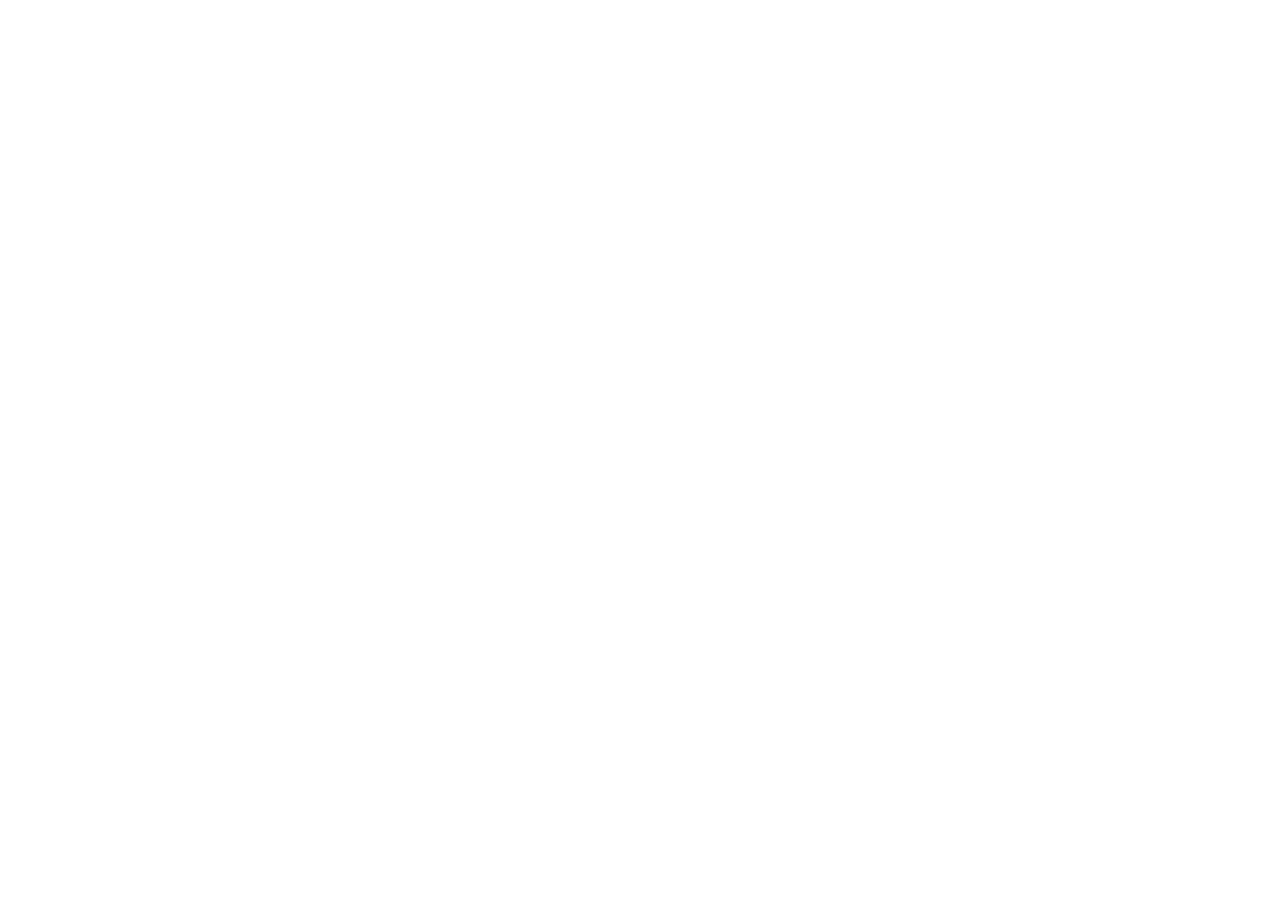
==== index.html @ 83d4d9e8 "Create index.html" ====
<!DOCTYPE html>
<html lang="en">
<head>
    <meta charset="UTF-8">
    <meta name="viewport" content="width=device-width, initial-scale=1.0">
    <link rel="stylesheet" href="styles.css">
    <title>Ion Simulation</title>
</head>
<body>
    <canvas id="ionCanvas"></canvas>
    <script src="script.js"></script>
</body>
</html>
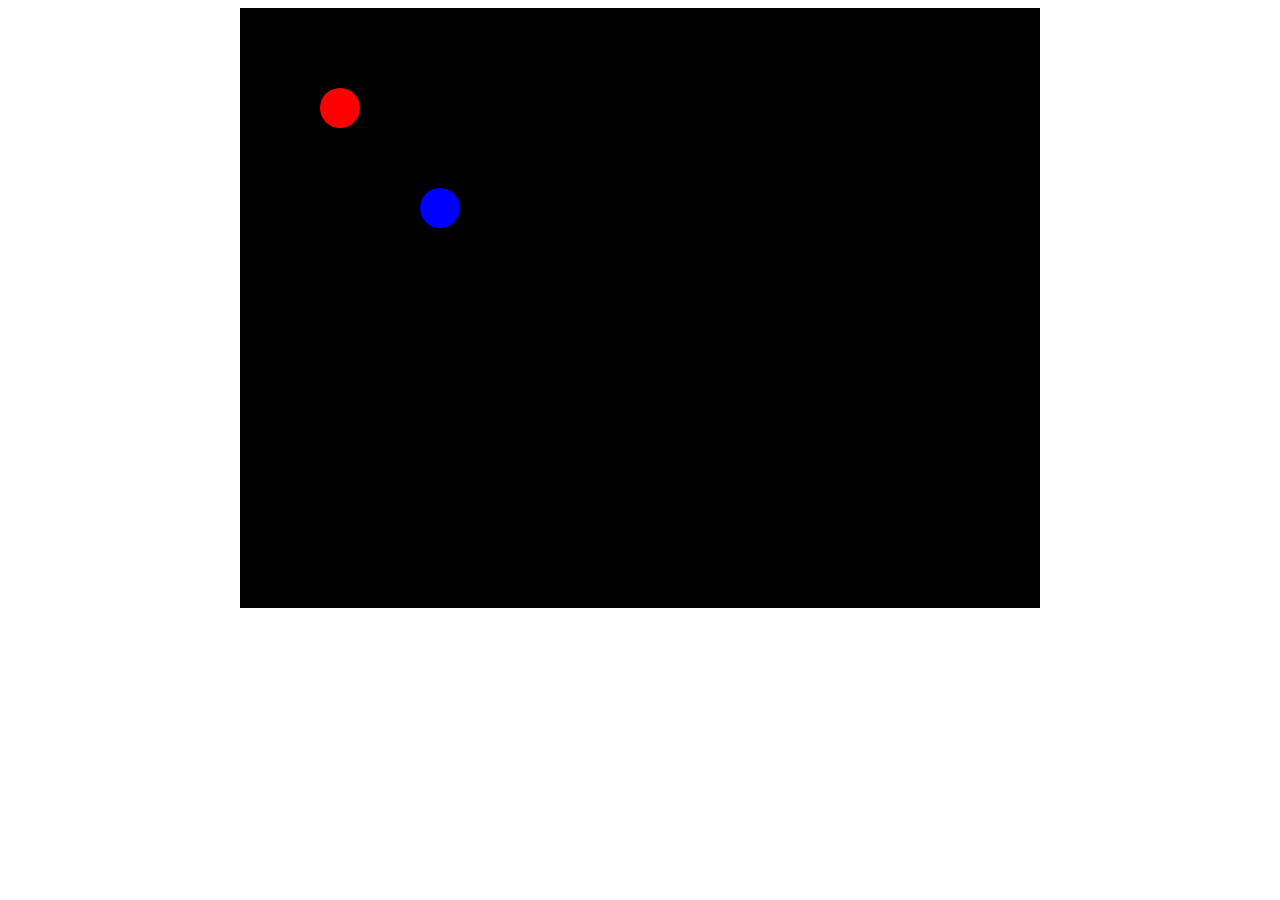
==== commit 99377ef7: "Update index.html" ====
--- a/index.html
+++ b/index.html
@@ -7,7 +7,8 @@
     <title>Ion Simulation</title>
 </head>
 <body>
-    <canvas id="ionCanvas"></canvas>
+    <!-- Increase the width and height attributes of the canvas element -->
+    <canvas id="ionCanvas" width="800" height="600"></canvas>
     <script src="script.js"></script>
 </body>
 </html>
--- a/styles.css
+++ b/styles.css
@@ -0,0 +1,13 @@
+/* You can style your canvas and ions here */
+canvas {
+    background-color: #000;
+    display: block;
+    margin: 0 auto;
+}
+
+.ion {
+    width: 20px;
+    height: 20px;
+    border-radius: 50%;
+    position: absolute;
+}
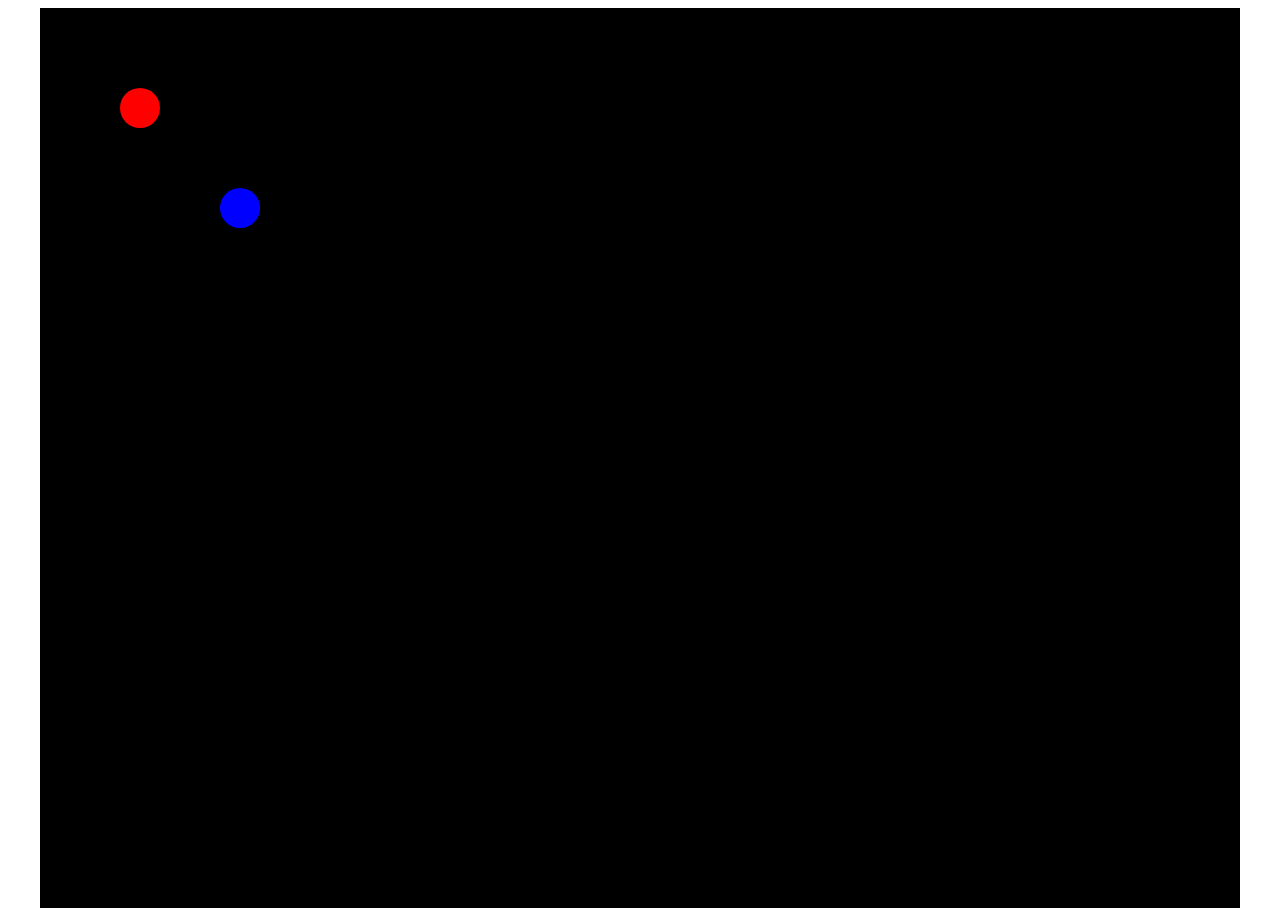
==== commit 023a42a1: "Update index.html" ====
--- a/index.html
+++ b/index.html
@@ -8,7 +8,7 @@
 </head>
 <body>
     <!-- Increase the width and height attributes of the canvas element -->
-    <canvas id="ionCanvas" width="800" height="600"></canvas>
+    <canvas id="ionCanvas" width="1200" height="900"></canvas>
     <script src="script.js"></script>
 </body>
 </html>
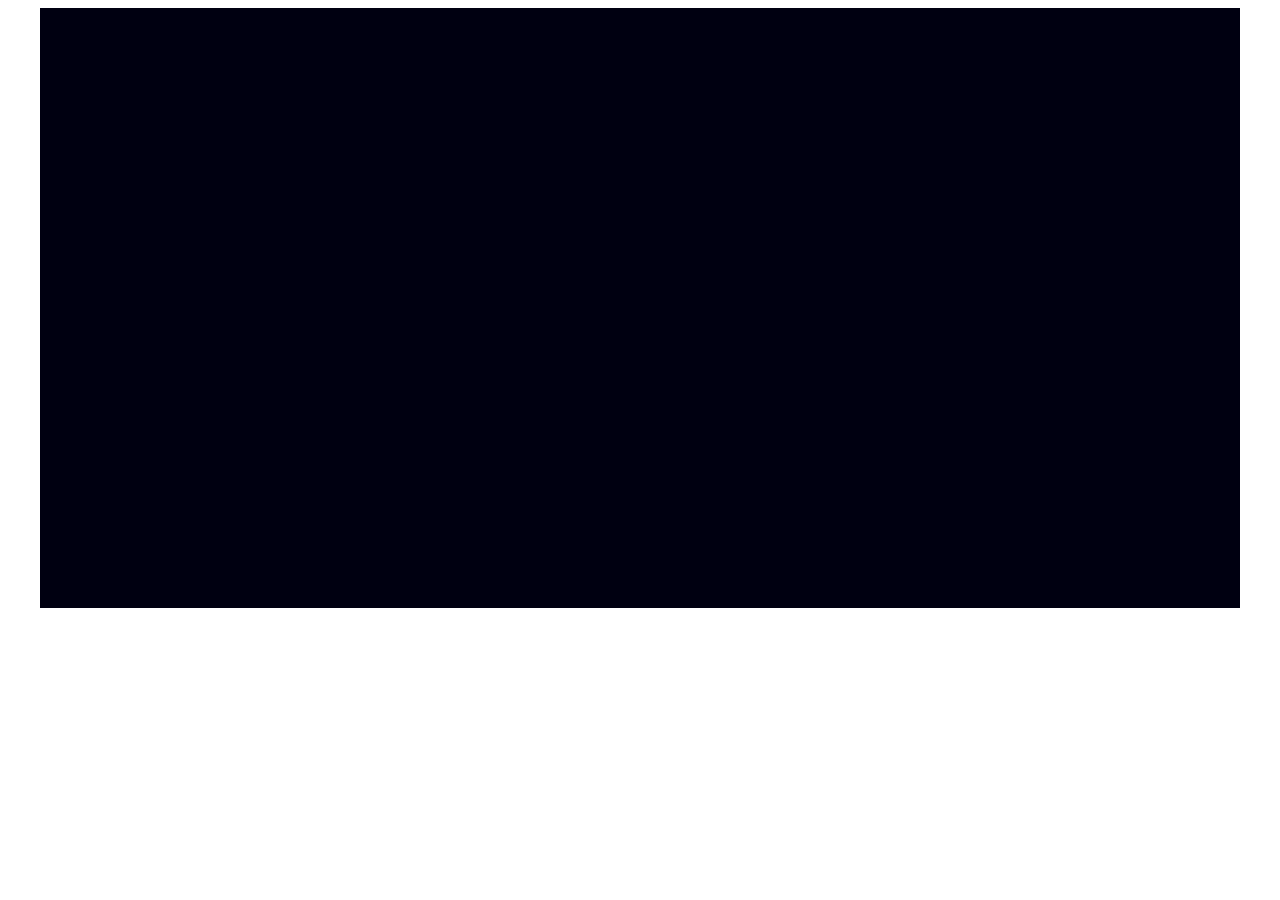
==== commit 93e6408a: "Update index.html" ====
--- a/index.html
+++ b/index.html
@@ -8,7 +8,7 @@
 </head>
 <body>
     <!-- Increase the width and height attributes of the canvas element -->
-    <canvas id="ionCanvas" width="1200" height="900"></canvas>
+    <canvas id="ionCanvas" width="1200" height="600"></canvas>
     <script src="script.js"></script>
 </body>
 </html>
--- a/styles.css
+++ b/styles.css
@@ -1,6 +1,6 @@
 /* You can style your canvas and ions here */
 canvas {
-    background-color: #000;
+    background-color: #001;
     display: block;
     margin: 0 auto;
 }
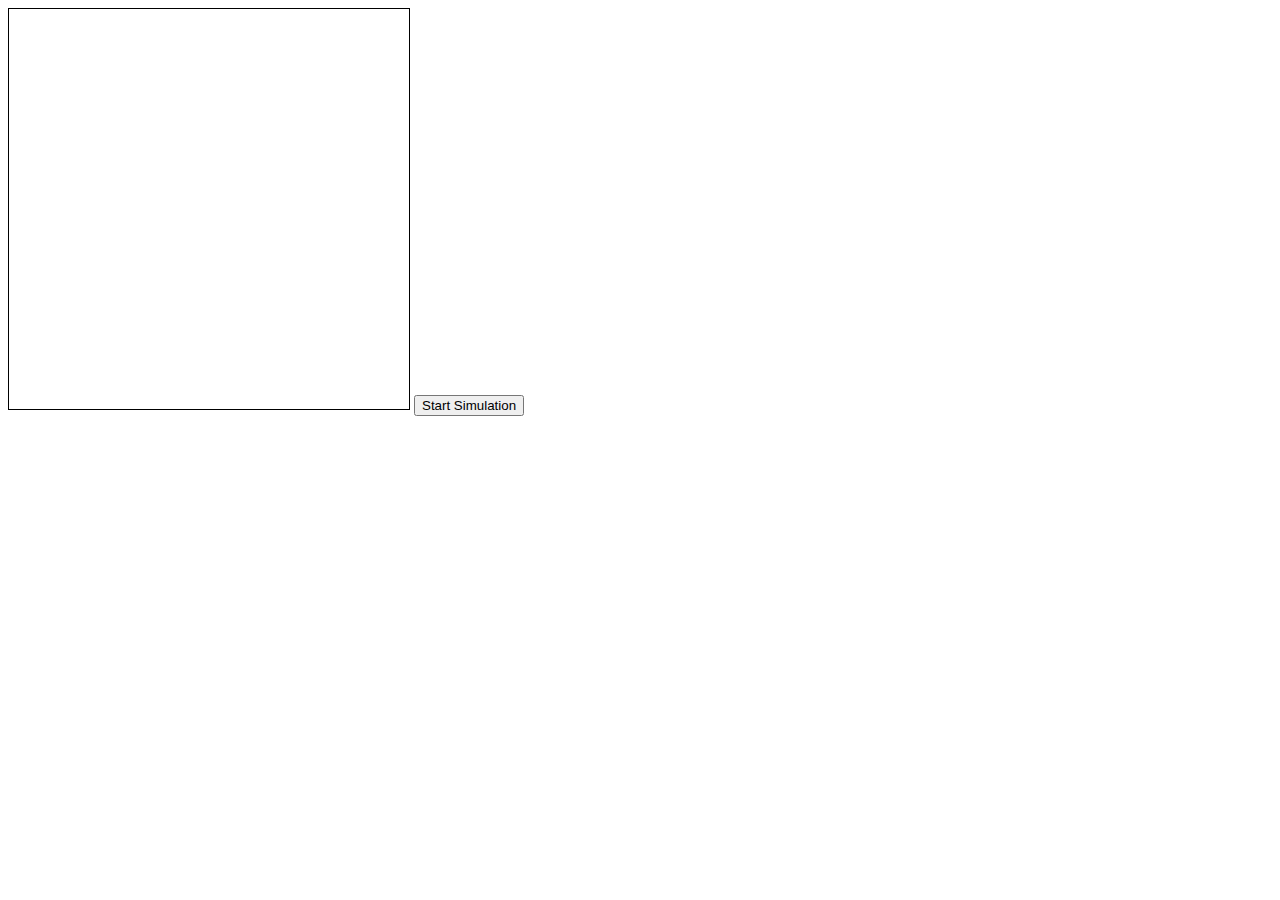
==== commit fba08eb3: "Update index.html" ====
--- a/index.html
+++ b/index.html
@@ -1,14 +1,8 @@
 <!DOCTYPE html>
-<html lang="en">
+<html>
 <head>
-    <meta charset="UTF-8">
-    <meta name="viewport" content="width=device-width, initial-scale=1.0">
-    <link rel="stylesheet" href="styles.css">
     <title>Ion Simulation</title>
 </head>
 <body>
-    <!-- Increase the width and height attributes of the canvas element -->
-    <canvas id="ionCanvas" width="1200" height="600"></canvas>
-    <script src="script.js"></script>
-</body>
-</html>
+<canvas id="ionCanvas" width="400" height="400" style="border:1px solid #000;"></canvas>
+<button onclick="startSimulation()">Start Simulation</button>
